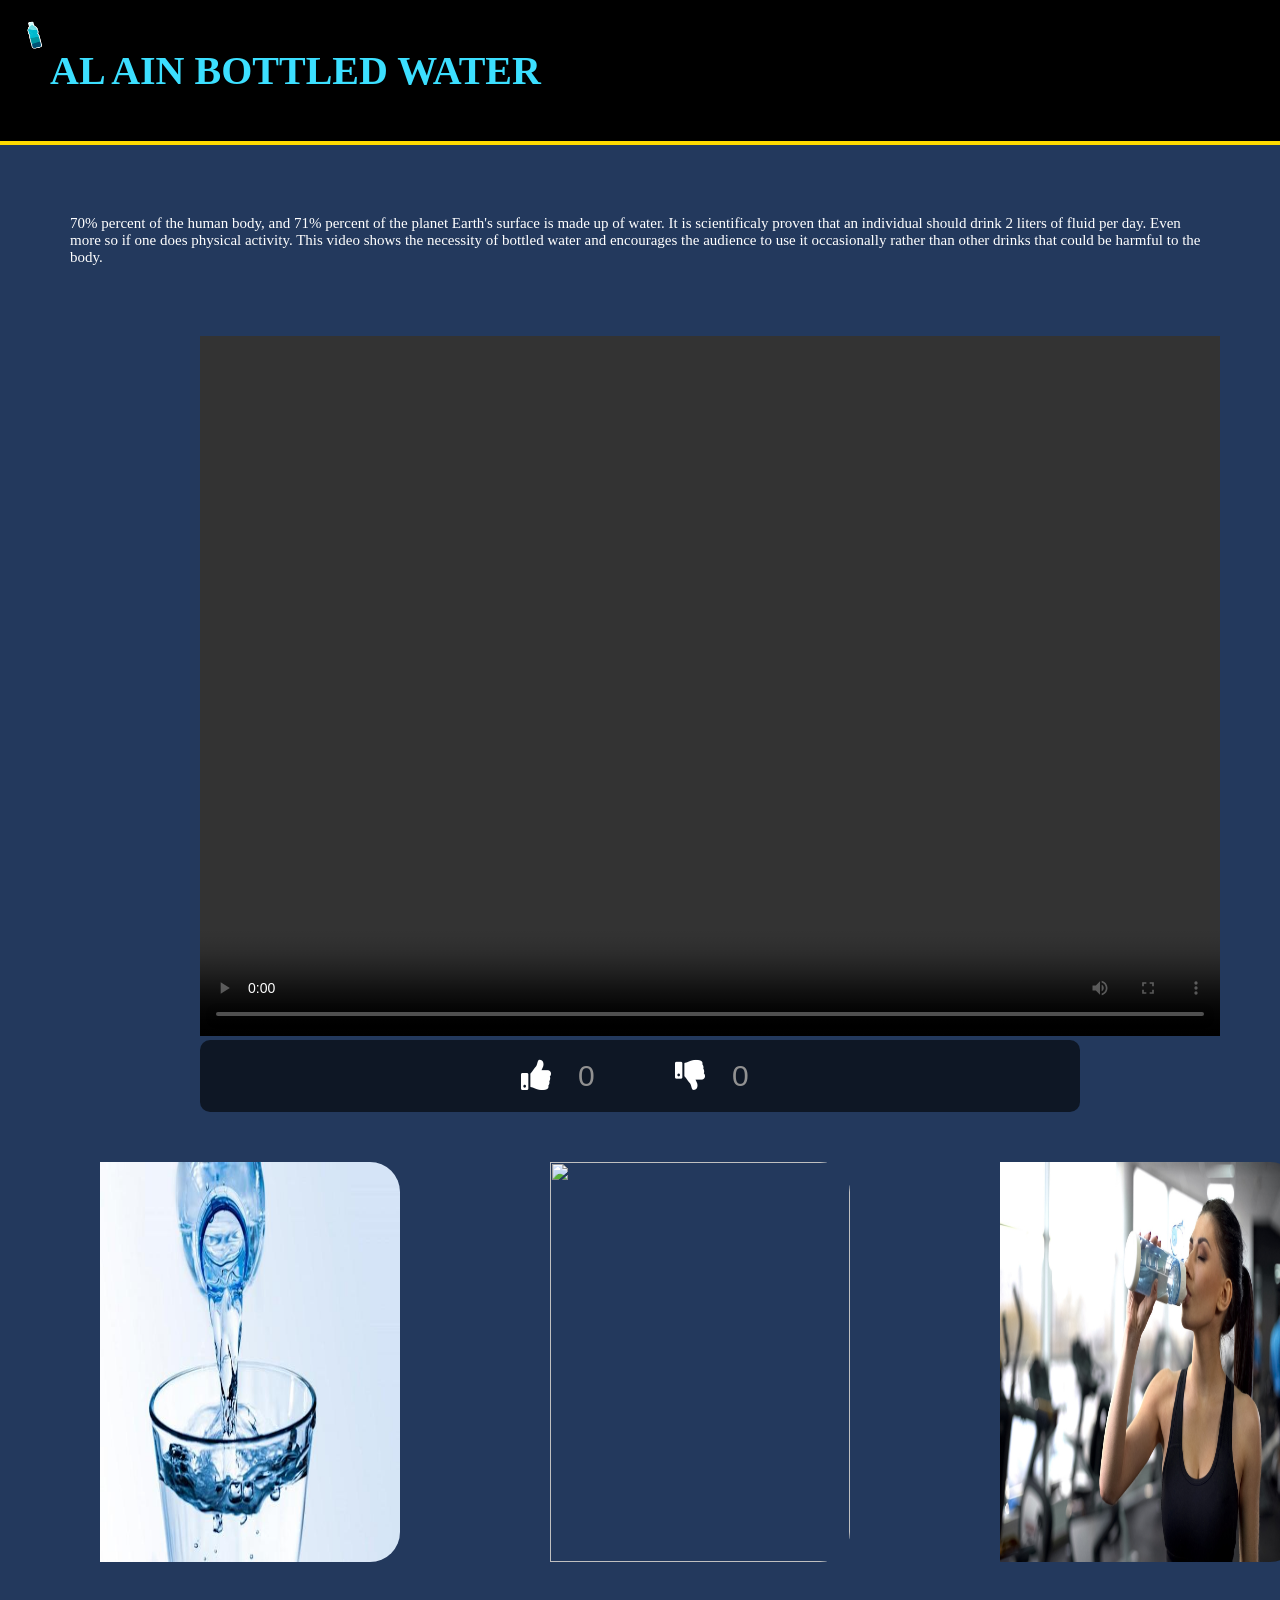
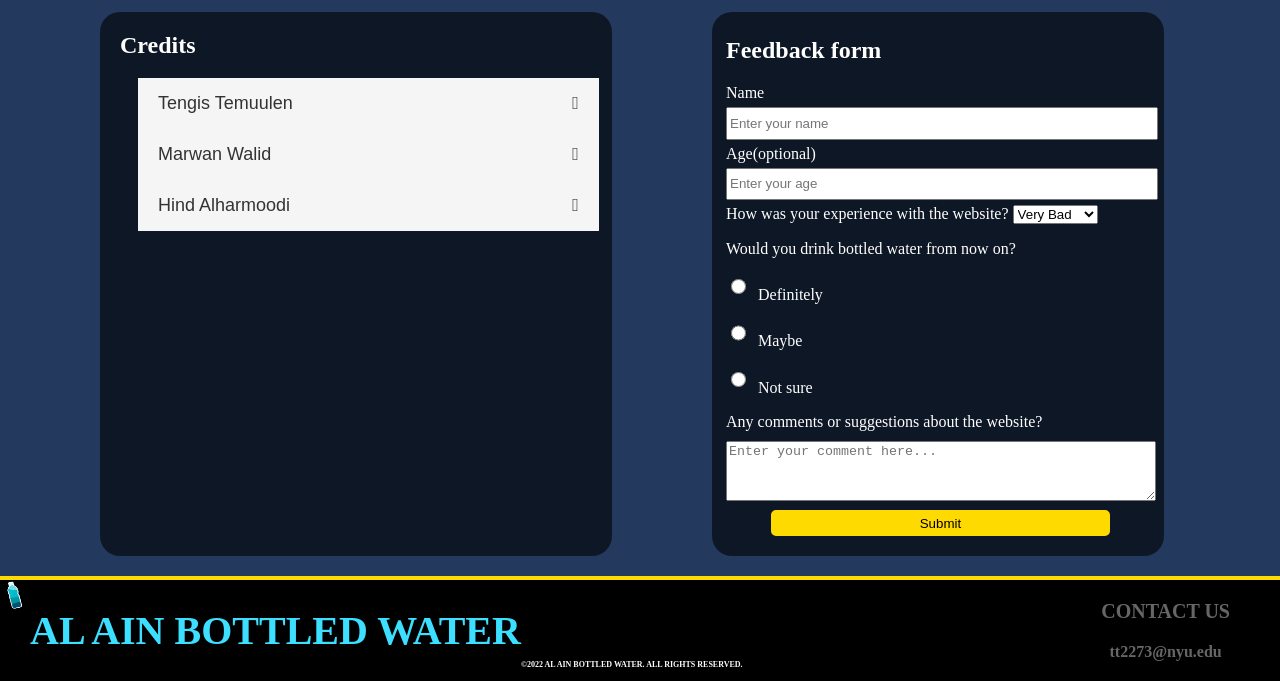
==== index.html @ 1f4e0e5e "innitial" ====
<!DOCTYPE html>
<html>
    <head>
        <meta charset="utf-8"/>
        <meta name="viewport" content="width=device-width" >
        <title>IM Web</title>
        <link rel="stylesheet" href="https://cdnjs.cloudflare.com/ajax/libs/font-awesome/5.12.1/css/all.min.css">
        <link rel="stylesheet" href="https://cdnjs.cloudflare.com/ajax/libs/font-awesome/4.7.0/css/all.min.css">
        <link rel="stylesheet" href="style.css">
    </head>
    <body>
        <div class="container">
        <header class="header">
        <img class="logo" src="bottle.png" alt="bottle_logo"><h1>Al Ain Bottled Water</h1>
        </header>
        <p class="intro">
            70% percent of the human body, and 71% percent of the 
            planet Earth's surface is made up of water. It is scientificaly 
            proven that an individual should drink 2 liters of fluid per day. Even more so if one does physical activity.
            This video shows the necessity of bottled water and encourages the audience to 
            use it occasionally rather than other drinks that could be harmful to the body. 
        </p>
        <div class="Video">
            <video width="1020 px" height="700 px" controls>
                <source src="alain.mp4" type="video/mp4">
                Your browser does not support the video tag.
            </video>
            <div class="voting">
                <button class="btn"id="likebtn">
                    <i class="fa fa-thumbs-up"></i>
                </button>
                <input class="lk"type="number" id="input1" value="0" name="">
                <button class="btn" id="dislikebtn">
                    <i class="fa fa-thumbs-down"></i>
                </button>
                <input class="lk"type="number" id="input2" value="0" name="">
                <script src="script.js"></script>
            </div>
        </div>
        <section class="sect">
        <div class="Intinfo">
            <img class="img" src="Water1.jpeg" alt="">
            <div class="txt info1"><p>Advantages of Bottled Water</p>
            <p>-Bottled water provides a superior form of hydration.</p>
            <p>-Bottled water is a product of convenience.</p>
            <p>-Bottled water can store for a long time.</p>
            <p>-Bottled water is guaranteed to be of a specific quality.</p>
            <p>-Bottled water is a highly regulated product.</p>
            <p>-Bottled water offers several different options from which to choose.</p>
        </div>
            <img class="img" src="Water2.jpg" alt="">
            <div class="txt info2"><p>Disadvantages of Bottled Water</p>
            <p>-Bottled water will always cost more than tap water.</p>
            <p>-Bottled water can still create health problems.</p>
            <p>-Bottled water might still have contaminants in it.</p>
            <p>-Bottled water creates a recycling problem for most communities.</p>
            <p>-Bottled water leaves a significant carbon footprint.</p></div>
            <img class="img" src="Water3.jpg" alt="">
            <div class="txt info3"><p>Facts About Bottled Water</p>
                <p>-One Million Water Bottles Are Purchased Every Minute.</p>
                <p>-Bottled water is almost 2,000 times more energy intensive to produce than tap water.</p>
                <p>-As of 2017, the global bottled water market was worth $198.5 billion, set to reach $300 billion by 2024.</p>
                <p>-Reusable Bottles Tend to Have a Larger Opening.</p>
                <p>-Bottled Water Brands Grew from 50 to 195 since 1998.</p></div>
        </div>
        </section>
        <div class="crfm">
        <div class="credit">
            <h2 class="h2">Credits</h2>
            <button class="accordion">Tengis Temuulen</button>
            <div class="panel">
                <p>Hey guys, I am Tengis. Sophomore in NYUAD, majoring in computer science, minoring in interactive media.</p></div>
            <button class="accordion">Marwan Walid</button>
            <div class="panel">
                <p>Hey guys, I am Marwan: a 19-yr old from Egypt studying CS and IM at NYUAD.</p></div>
            <button class="accordion">Hind Alharmoodi</button>
            <div class="panel">
                <p>information</p></div>
        </div>
        <script type="module" src="script1.js"></script>
        <form id="survey-form" action='form-data.csv'>
            <fieldset>
                <h2>Feedback form</h2>
              <label id="name-label">Name<br><input type="text" placeholder="Enter your name" id="name" required/></label>
              <label id="number-label">Age(optional)<br><input type="number" placeholder="Enter your age" id="number" min="3" max="80"/></label>
              <label>How was your experience with the website?</label>
              <select id="dropdown">
                <option>Very Bad</option>
                <option>Bad</option>
                <option>Neutral</option>
                <option>Good</option>
                <option>Very Good</option>
              </select>
            </fieldset>
            <fieldset>
              <label>Would you drink bottled water from now on?</label>
              <div class="rad">
                  <input type="radio" name="ans" value="1"/> 
                  <label>Definitely
                  </label></div>
              <div class="rad">
                  <input type="radio" name="ans" value="2"/> 
                  <label>Maybe
                  </label></div>
               <div class="rad"> 
                  <input type="radio" name="ans" value="3"/> <label>Not sure<br>
              </label></div>
            </fieldset>
            <fieldset>
              <label>Any comments or suggestions about the website?</label><br>
              <textarea placeholder="Enter your comment here..."></textarea>
            <input type="submit" id="submit"/>
            </fieldset>
            </form>
        </div>
        <div class="footer">
            <img class="logo" src="bottle.png" alt="bottle_logo"><h1>Al Ain Bottled Water</h1><br>
            <p class="cpy">©2022 Al Ain Bottled Water. All rights reserved. </p>
            <div class="cont-info">
            <p>Contact us</p>
            <p class="cntct">tt2273@nyu.edu</p>
        </div>
        </div>
    </div>
    </body>
</html>
---- style.css ----
body {
    margin: 0;
    background-color: #23395d;
    color: white;
}
.header{
    font-size: 20px;
    font-weight: bold;
    color: #3cdfff;
    background-color: #000000;
    text-transform: uppercase;
    text-indent: 300 px;
    padding: 20px;
    border-bottom: 4px solid #FFDA00;
    text-align: center;
    display: flex;
}
.logo {
    top: 20px;
    display: flex;
    left: 40px;
    width:30px;
    height: 30px;
}
.intro {
    margin: 50px;
    font-size: 15px;
    padding: 20px;
}
.Video {
    margin: 0 200px;
}
.voting {
  position: relative;
  border: 3px #303030;
  background-color:rgba(0, 0,0, 0.6);
  border-radius: 10px;
  padding: 5px;
  display: flex;
  justify-content: center;
}
.lk {
  width: 50px;
  border: none;
  background: none;
  color: #919191;
  font-size: 30px;
  margin: 0 10px;
  pointer-events: none;
}
button.btn {
  color: #fff;
  background: none;
  border: none;
  font-size: 30px;
  padding: 0 15px;
  margin: 10px 0;
  margin-left: 20px;
  cursor: pointer;
}
button.btn:active {
  color: #004eff;
  transform: scale(1.2);
}
.sect {
    position: relative;
    width: 400px;
}
.Intinfo {
    position:relative;
    display: flex;
    flex-direction: row;
    width: 100%;
    align-items: center;

}
.img {
    position: relative;
    width:300px;
    height: 400px;
    margin: 50px;
    padding-left: 50px;
    border-radius: 30px;
}
.txt{
    top: 50px;
    width: 300px;
    height: 400px;
    background: rgba(0, 0,0, 0.6);
    position: absolute;
    opacity: 0;
    transition: 0.25s;
    border-radius: 30px;
    text-align: left;
    text-indent: 1em;
    line-height: 1.5em;}
.txt:hover{
    opacity: 1;
}
.info1 {
    color: white;
    left: 100px;
}
.info2 {
    color: white;
    left: 550px;
}
.info3 {
    color: white;
    left: 1000px;
}
.h2{
    padding-left: 20px;
}
.credit {
    width: 40%;
    background-color:rgba(0, 0,0, 0.6);
    margin: 0 100px;
    border-radius: 20px;
}
.panel {
    background-color: white;
    border-left: 1px solid whitesmoke;
    border-right: 1px solid whitesmoke;
    padding: 0 20px;
    max-height: 0;
    overflow: hidden;
    transition: max-height 0.2s ease-in-out;
    color: black;
    margin: 0 38px;
}
button.accordion {
    width: 90%;
    background-color: whitesmoke;
    border: none;
    outline: none;
    text-align: left;
    padding: 15px 20px;
    font-size: 18px;
    color: #333;
    cursor: pointer;
    transition: background-color 0.2s linear;
    margin:0 38px;
}
button.accordion:after {
  content: "\f150";
  font-family: "fontawesome";
  font-size: 18px;
  float: right;
}
button.accordion.is-open:after{
  content: "\f151";
}
button.accordion:hover,
button.accordion.is-open {
  background-color: #ddd;
}
.crfm{
    display: flex;
}
form {
    border-radius: 20px;
    background-color: rgba(0, 0,0, 0.6);
}
fieldset {
    border: rgba(0, 0,0, 0.6) 3px;
  }
  input {
    width: 100%;
    height: 2em;
    margin-top: 5px;
    margin-bottom: 5px;
  }
  textarea {
    margin-top: 10px;
    height: 4em;
    width: 100%
  }
.rad label{
    display: inline;
    margin-left: 5px;
  }
.rad input[type="radio"]{
    width: 15px;
    margin-top: 15px;
  }
input[type="submit"]{
    background-color: #FFDA00;
    border: #FFDA00 3px solid ;
    width: 80%;
    margin-left: 45px;
    margin-bottom: 10px;
    border-radius: 5px;
  }
  .footer{
    font-size: 20px;
    font-weight: bold;
    color: #3cdfff;
    background-color: #000000;
    text-transform: uppercase;
    text-indent: 300 px;
    margin-top: 20px;
    border-top: 4px solid #FFDA00;
    text-align: center;
    display: flex;
  }
  .cpy {
    margin-top: 80px;
    text-align: right;
    color: white;
    font-size: 8px;
  }
  .cont-info {
    margin-left: auto;
    margin-right: 50px;
    color:rgba(255, 255,255, 0.4);
    font-size: 20px;
  }
  .cntct {
    font-size: 16px;
    font-family:'Times New Roman', Times, serif;
    text-transform: lowercase;
  }
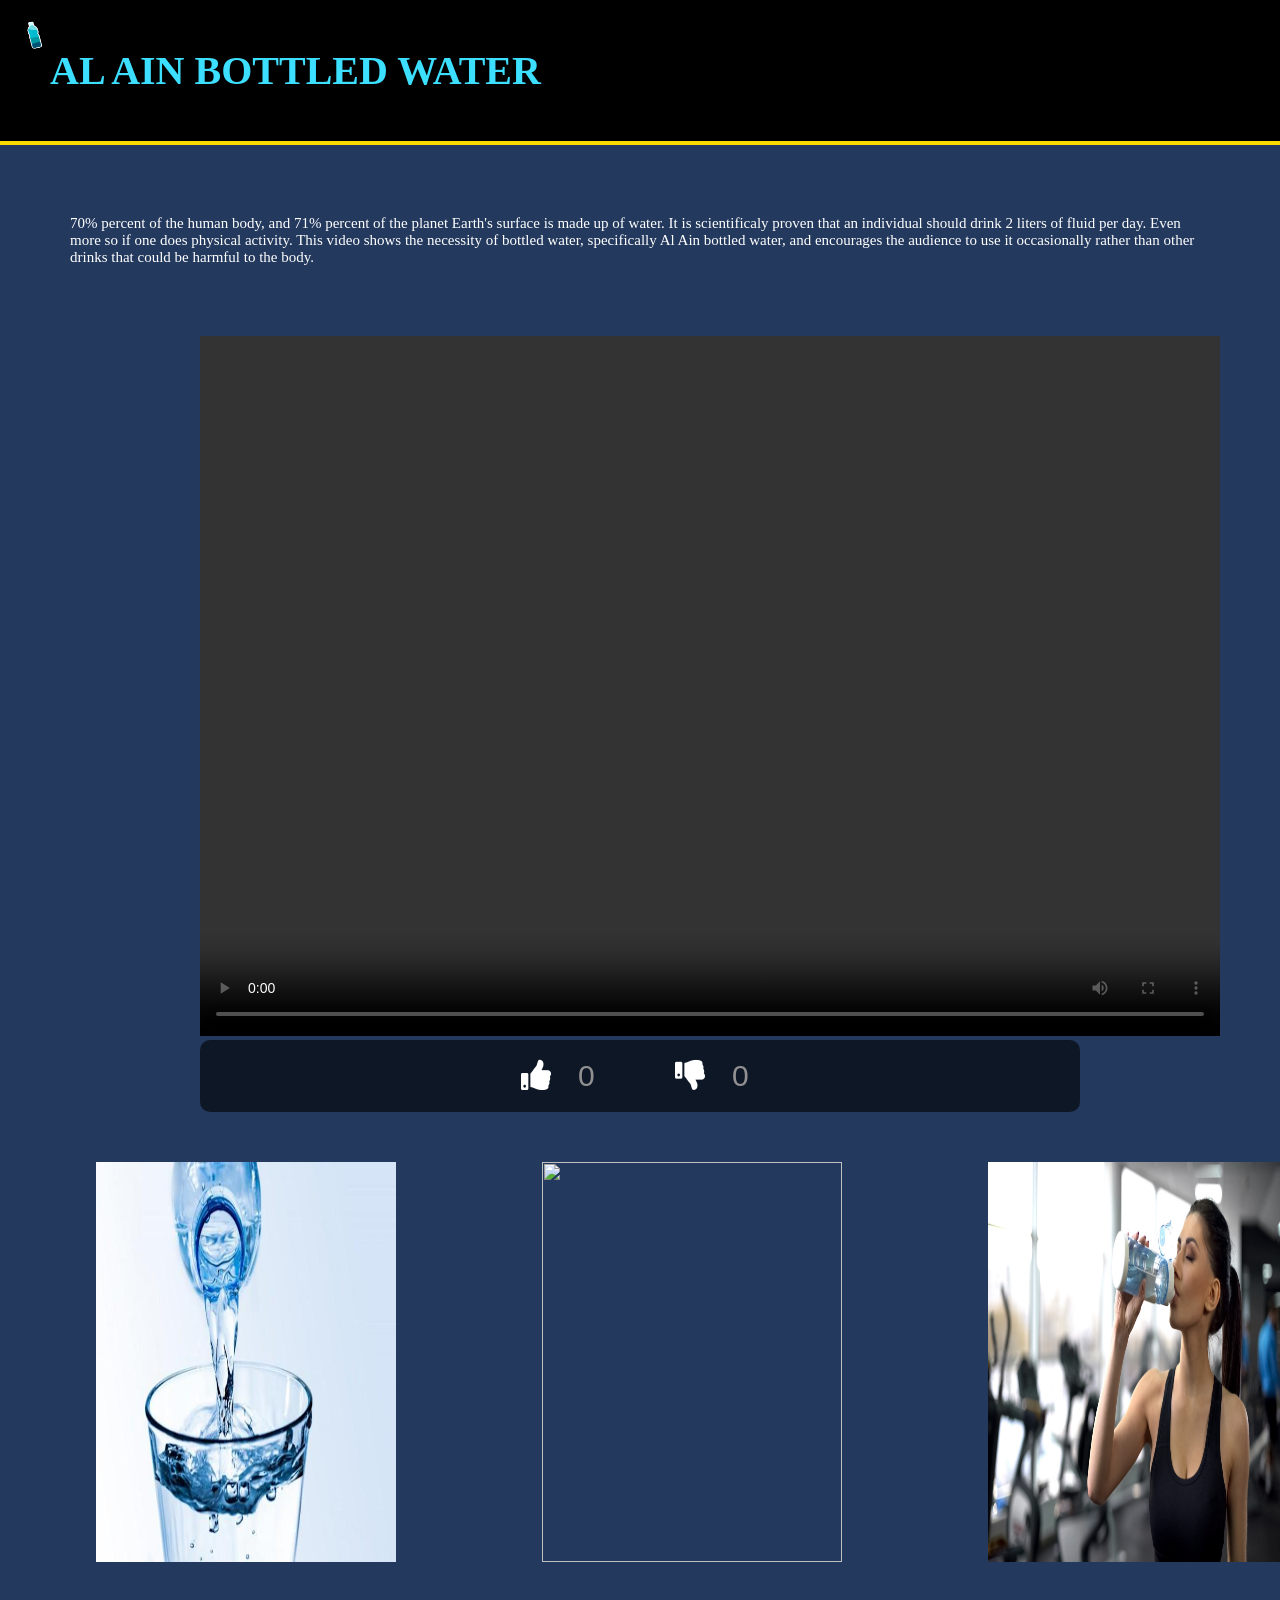
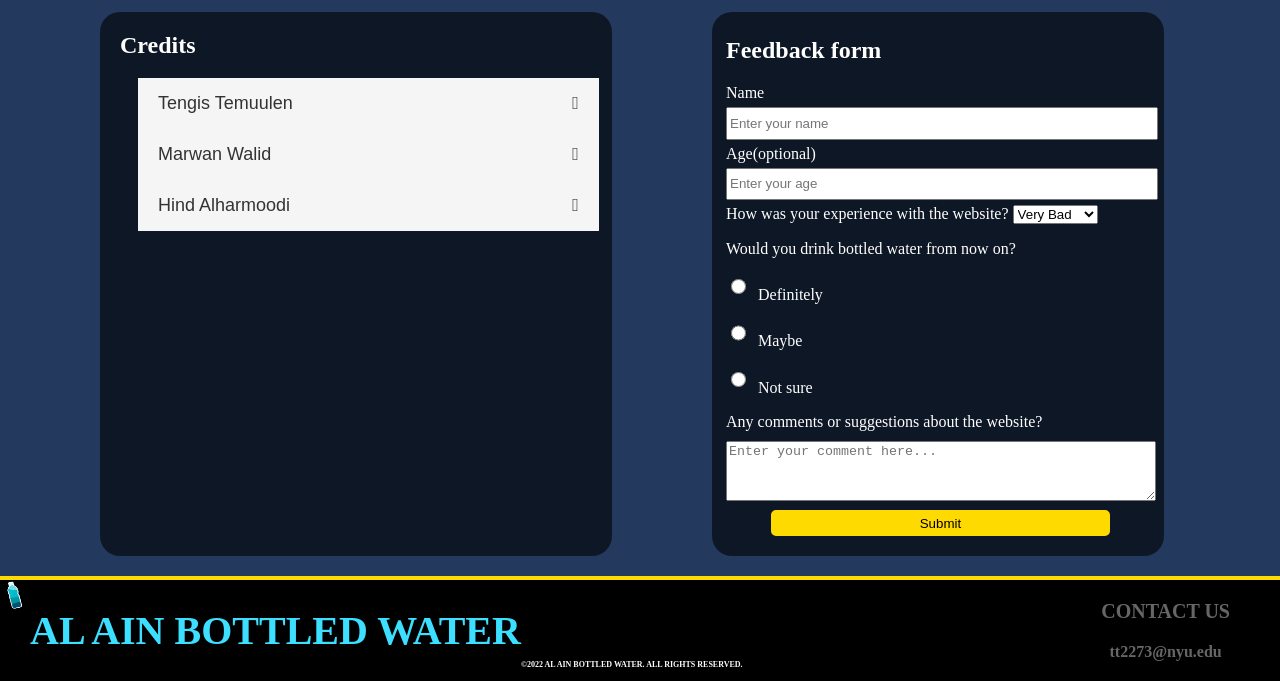
==== commit c9498a32: "Update index.html" ====
--- a/index.html
+++ b/index.html
@@ -17,7 +17,7 @@
             70% percent of the human body, and 71% percent of the 
             planet Earth's surface is made up of water. It is scientificaly 
             proven that an individual should drink 2 liters of fluid per day. Even more so if one does physical activity.
-            This video shows the necessity of bottled water and encourages the audience to 
+            This video shows the necessity of bottled water, specifically Al Ain bottled water, and encourages the audience to 
             use it occasionally rather than other drinks that could be harmful to the body. 
         </p>
         <div class="Video">
--- a/style.css
+++ b/style.css
@@ -64,33 +64,30 @@
 }
 .sect {
     position: relative;
-    width: 400px;
 }
 .Intinfo {
     position:relative;
     display: flex;
     flex-direction: row;
     width: 100%;
-    align-items: center;
-
 }
 .img {
     position: relative;
-    width:300px;
+    width: 300px;
     height: 400px;
     margin: 50px;
-    padding-left: 50px;
-    border-radius: 30px;
+    padding-left: 46px;
+    padding-bottom: 0;
 }
 .txt{
     top: 50px;
+    margin-right:10px;
     width: 300px;
     height: 400px;
     background: rgba(0, 0,0, 0.6);
     position: absolute;
     opacity: 0;
     transition: 0.25s;
-    border-radius: 30px;
     text-align: left;
     text-indent: 1em;
     line-height: 1.5em;}
@@ -99,15 +96,15 @@
 }
 .info1 {
     color: white;
-    left: 100px;
+    left: 96px;
 }
 .info2 {
     color: white;
-    left: 550px;
+    left: 542px;
 }
 .info3 {
     color: white;
-    left: 1000px;
+    left: 988px;
 }
 .h2{
     padding-left: 20px;
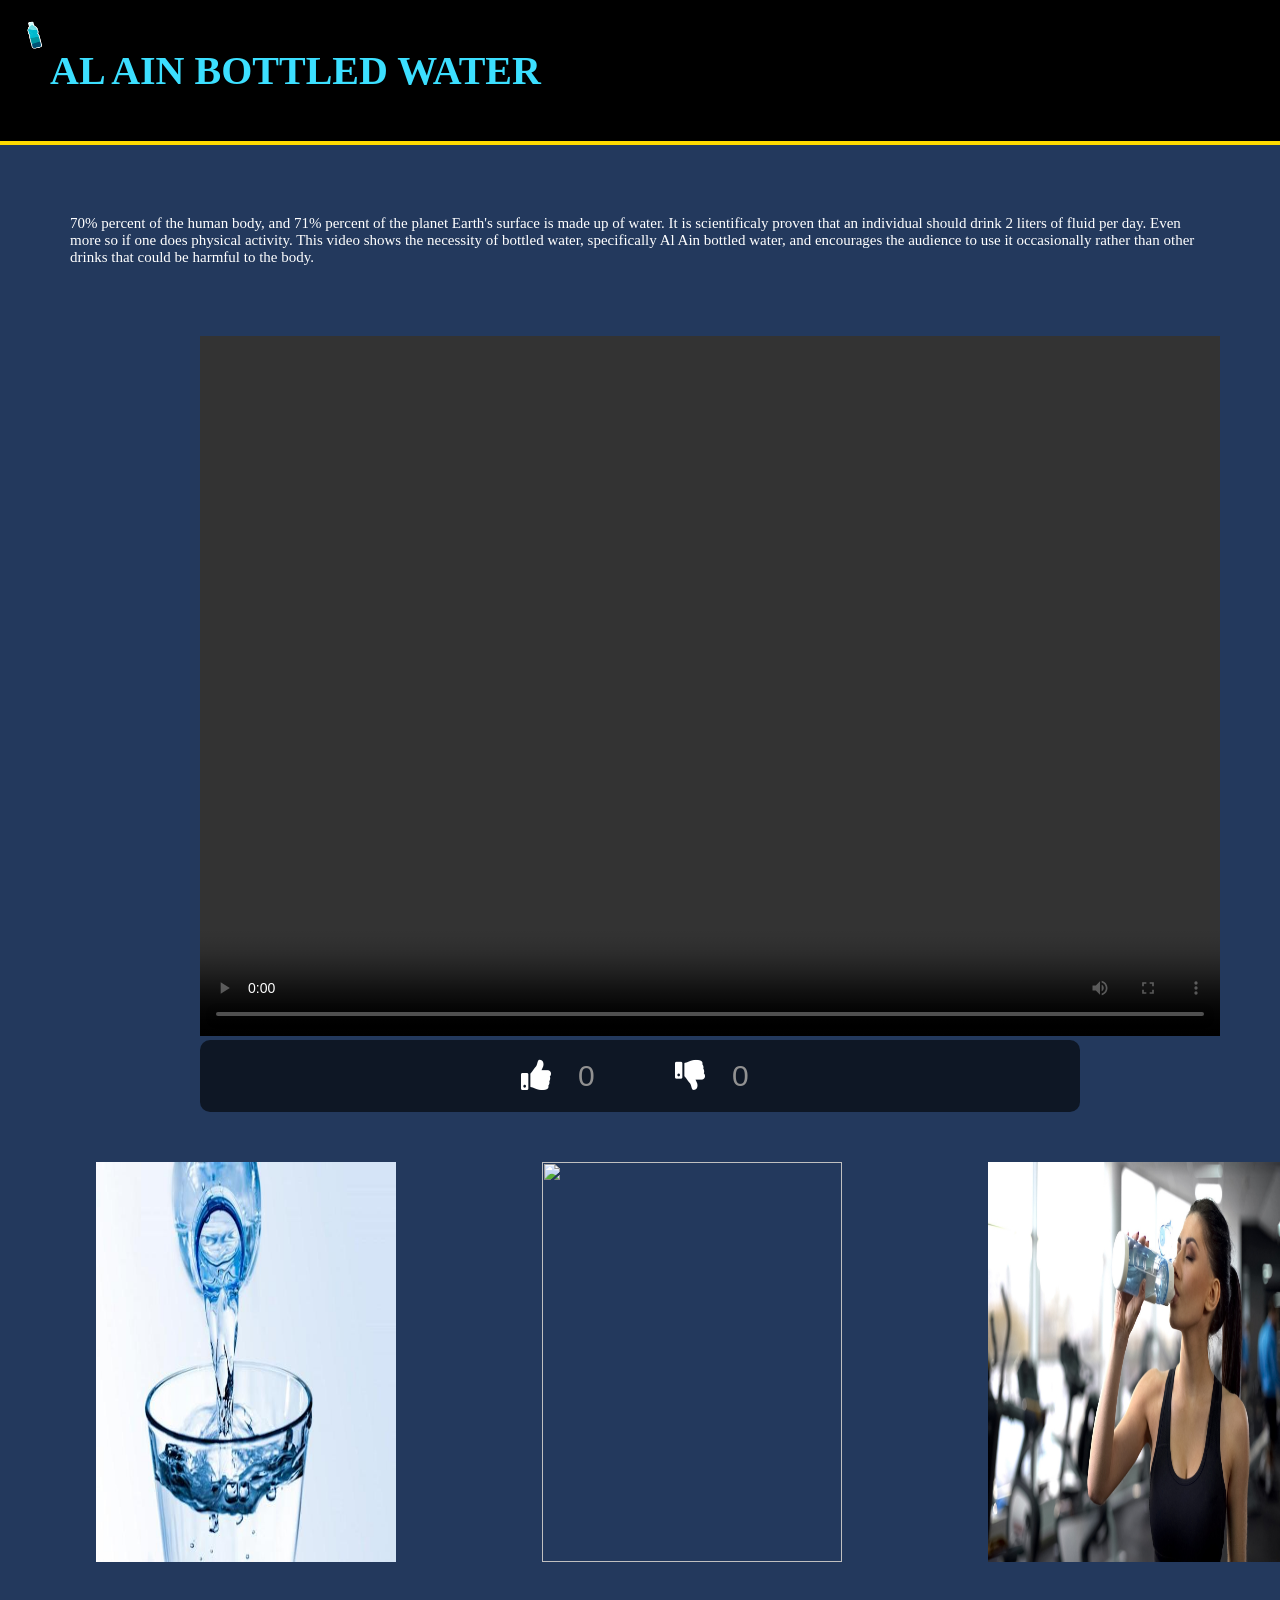
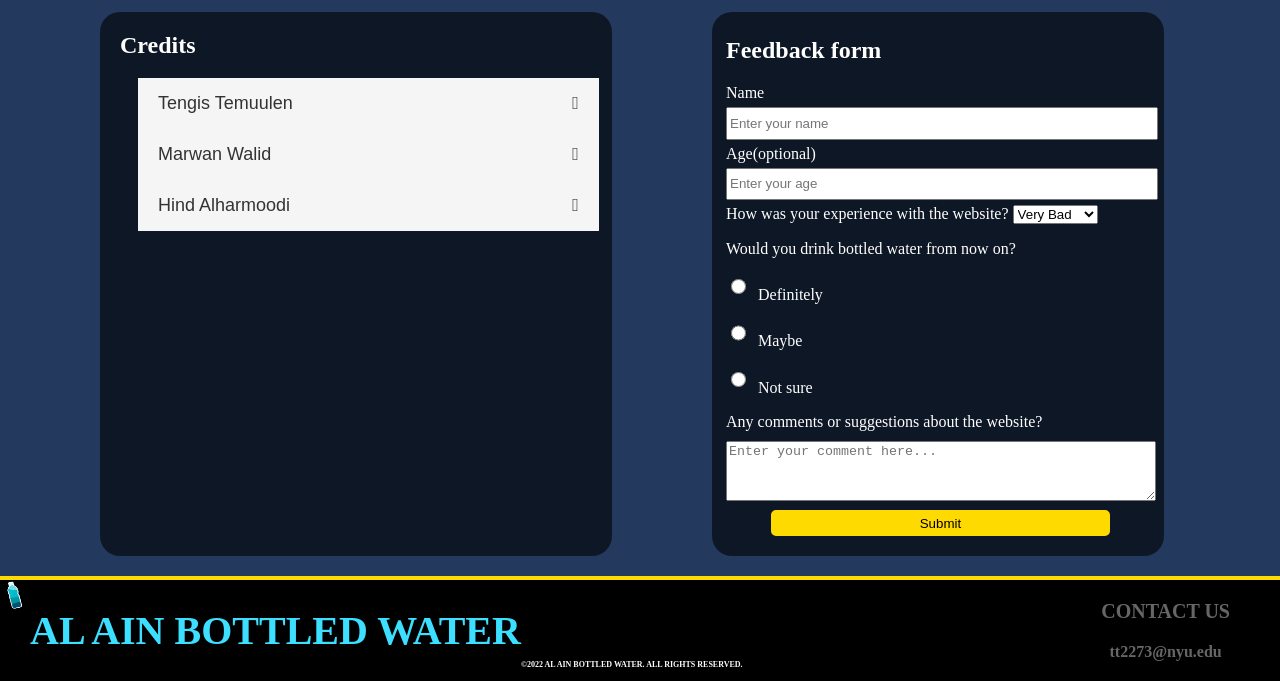
==== commit e3f2b42e: "comment" ====
--- a/index.html
+++ b/index.html
@@ -7,11 +7,13 @@
         <link rel="stylesheet" href="https://cdnjs.cloudflare.com/ajax/libs/font-awesome/5.12.1/css/all.min.css">
         <link rel="stylesheet" href="https://cdnjs.cloudflare.com/ajax/libs/font-awesome/4.7.0/css/all.min.css">
         <link rel="stylesheet" href="style.css">
+        <!-- linked to the css and necessary links to get like object-->
     </head>
     <body>
         <div class="container">
         <header class="header">
         <img class="logo" src="bottle.png" alt="bottle_logo"><h1>Al Ain Bottled Water</h1>
+        <!--input image and title in flex display-->
         </header>
         <p class="intro">
             70% percent of the human body, and 71% percent of the 
@@ -35,6 +37,7 @@
                 </button>
                 <input class="lk"type="number" id="input2" value="0" name="">
                 <script src="script.js"></script>
+                <!--two buttons with corresponding attributes and linked javascript for the function-->
             </div>
         </div>
         <section class="sect">
@@ -63,6 +66,7 @@
                 <p>-Reusable Bottles Tend to Have a Larger Opening.</p>
                 <p>-Bottled Water Brands Grew from 50 to 195 since 1998.</p></div>
         </div>
+        <!--image and text overlapped and classes assigned-->
         </section>
         <div class="crfm">
         <div class="credit">
@@ -75,8 +79,9 @@
                 <p>Hey guys, I am Marwan: a 19-yr old from Egypt studying CS and IM at NYUAD.</p></div>
             <button class="accordion">Hind Alharmoodi</button>
             <div class="panel">
-                <p>information</p></div>
+                <p>I am a sophomore at New York University Abu Dhabi who is majoring in Interactive Media. I enjoy all things art, particularly painting and digital design. </p></div>
         </div>
+        <!--button and a div with texts inside it and a js for the accordion movement-->
         <script type="module" src="script1.js"></script>
         <form id="survey-form" action='form-data.csv'>
             <fieldset>
@@ -112,6 +117,7 @@
             <input type="submit" id="submit"/>
             </fieldset>
             </form>
+            <!--form with different inputs such as text bar, dropdown, multiple choice-->
         </div>
         <div class="footer">
             <img class="logo" src="bottle.png" alt="bottle_logo"><h1>Al Ain Bottled Water</h1><br>
@@ -119,6 +125,7 @@
             <div class="cont-info">
             <p>Contact us</p>
             <p class="cntct">tt2273@nyu.edu</p>
+            <!--footer div that contains title and logo and other information-->
         </div>
         </div>
     </div>
--- a/style.css
+++ b/style.css
@@ -3,6 +3,7 @@
     background-color: #23395d;
     color: white;
 }
+/*set the overall theme of the website*/
 .header{
     font-size: 20px;
     font-weight: bold;
@@ -22,6 +23,7 @@
     width:30px;
     height: 30px;
 }
+/*header and the logo image flex positioned*/
 .intro {
     margin: 50px;
     font-size: 15px;
@@ -62,6 +64,7 @@
   color: #004eff;
   transform: scale(1.2);
 }
+/*css for the like and dislike button*/
 .sect {
     position: relative;
 }
@@ -106,6 +109,7 @@
     color: white;
     left: 988px;
 }
+/*text hover image css*/
 .h2{
     padding-left: 20px;
 }
@@ -155,6 +159,7 @@
 .crfm{
     display: flex;
 }
+/*css for the accordion credit part*/
 form {
     border-radius: 20px;
     background-color: rgba(0, 0,0, 0.6);
@@ -189,6 +194,7 @@
     margin-bottom: 10px;
     border-radius: 5px;
   }
+  /*css for the form*/
   .footer{
     font-size: 20px;
     font-weight: bold;
@@ -217,4 +223,5 @@
     font-size: 16px;
     font-family:'Times New Roman', Times, serif;
     text-transform: lowercase;
-  }+  }
+  /*css for the footer*/
